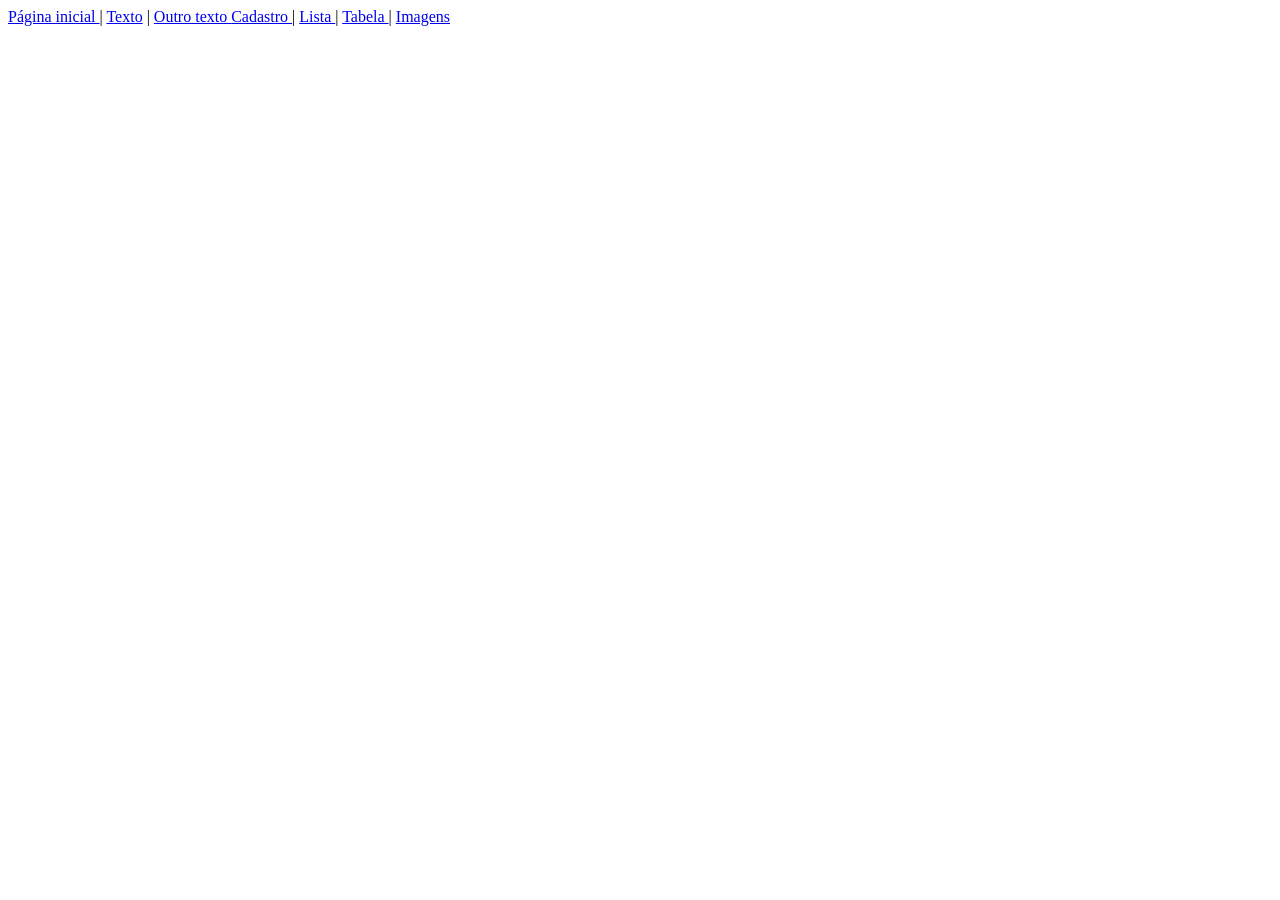
==== index.html @ cedb9bd4 "atualizado estrutura de pastas e atributos de linkagem para as pastas novas." ====
<!DOCTYPE html>
<html lang="pt-br">

<head>
    <meta charset="UTF-8">
    <meta name="viewport" content="width=device-width, initial-scale=1.0">
    <link rel="stylesheet" href="css/style.css">
    <script src="js/script.js" defer> </script>
    <title>Projeto WEB - HTML/CSS</title>
</head>

<body>
    <div id="links">
        <a href="index.html"> Página inicial </a> | <a href="/paginas/texto.html"> Texto</a> | <a href="/paginas/outras_paginas/outro_texto.html"> Outro texto </a> <a href="/paginas/cadastro.html"> Cadastro </a> | <a href="/paginas/listas.html"> Lista </a> | <a href="paginas/tabela.html"> Tabela </a> | <a href="/paginas/imagens.html"> Imagens </a>
    </div>
</body>

</html>
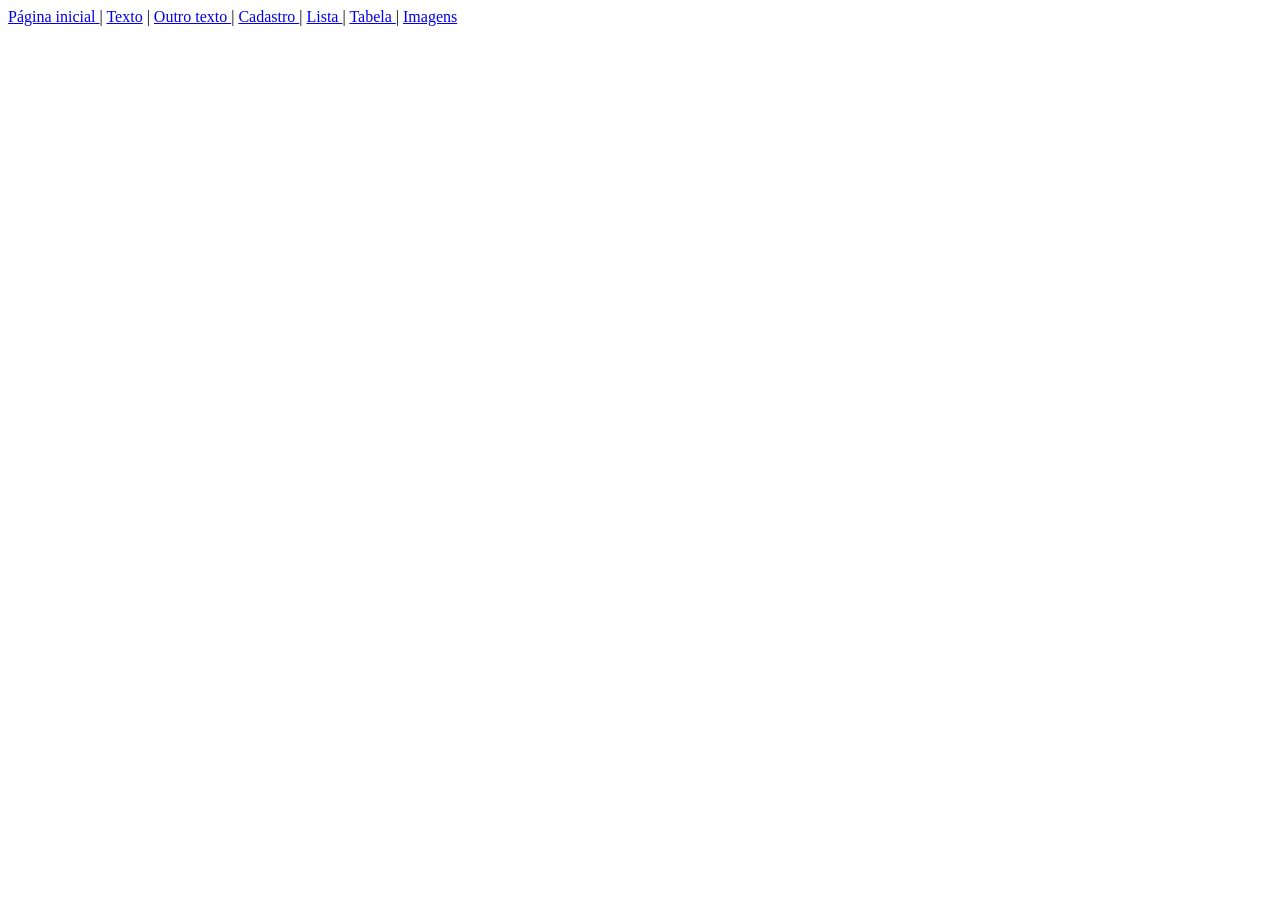
==== commit d4934e31: "corrigido formatação no atributo de link" ====
--- a/index.html
+++ b/index.html
@@ -11,7 +11,7 @@
 
 <body>
     <div id="links">
-        <a href="index.html"> Página inicial </a> | <a href="/paginas/texto.html"> Texto</a> | <a href="/paginas/outras_paginas/outro_texto.html"> Outro texto </a> <a href="/paginas/cadastro.html"> Cadastro </a> | <a href="/paginas/listas.html"> Lista </a> | <a href="paginas/tabela.html"> Tabela </a> | <a href="/paginas/imagens.html"> Imagens </a>
+        <a href="index.html"> Página inicial </a> | <a href="/paginas/texto.html"> Texto</a> | <a href="/paginas/outras_paginas/outro_texto.html"> Outro texto </a> | <a href="/paginas/cadastro.html"> Cadastro </a> | <a href="/paginas/listas.html"> Lista </a> | <a href="paginas/tabela.html"> Tabela </a> | <a href="/paginas/imagens.html"> Imagens </a>
     </div>
 </body>
 
